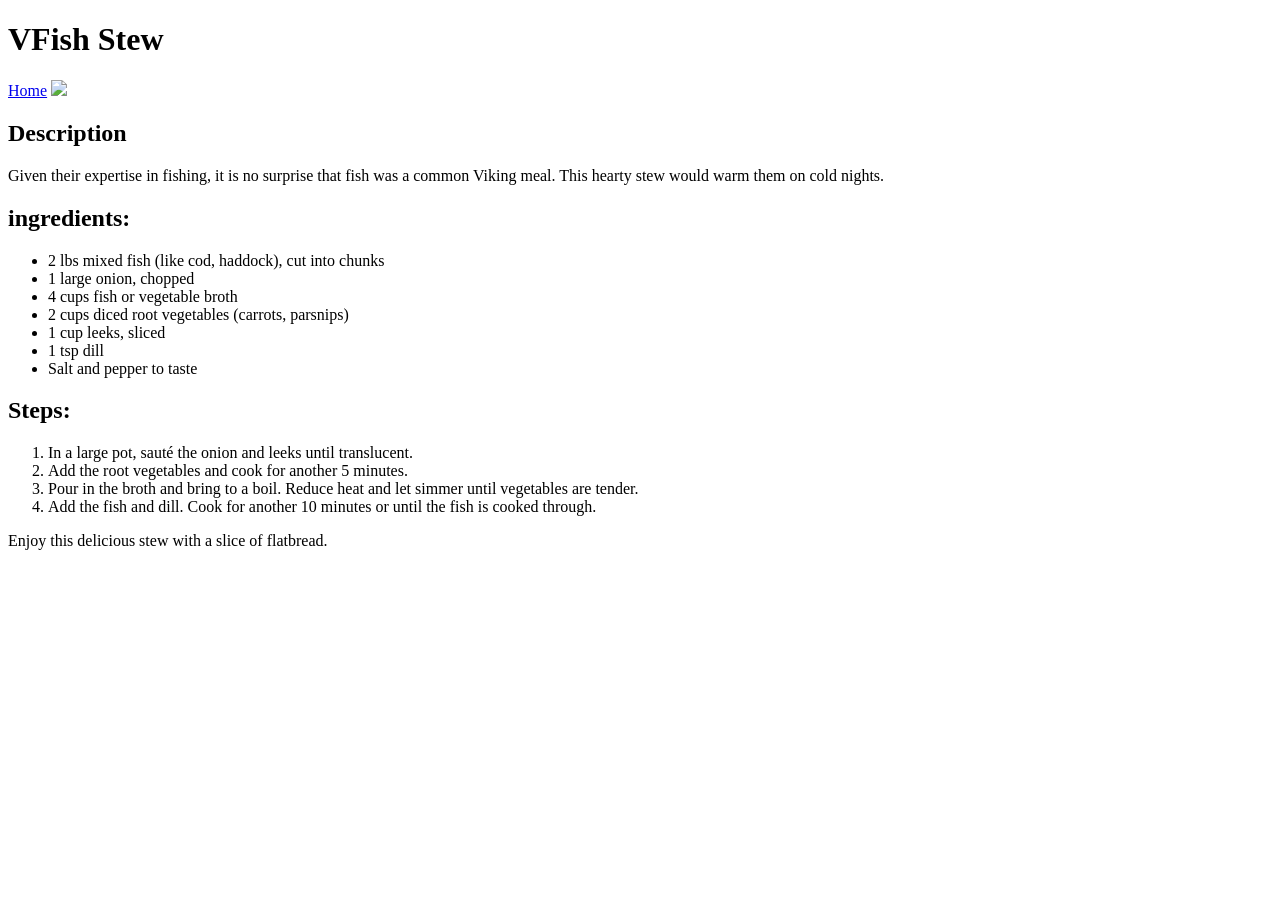
==== recipes/fish-stew.html @ df4c1eac "Add content to fish-stew.html" ====
<!DOCTYPE html>
<html lang="en">
<head>
    <meta charset="UTF-8">
    <meta name="viewport" content="width=device-width, initial-scale=1.0">
    <title>Fish Stew</title>
</head>
<body>
    <h1>VFish Stew</h1>
    <a href="../index.html">Home</a>
    <img src="https://cdn.shopify.com/s/files/1/0589/8574/2471/files/8_1024x1024.png?v=1715396983">
    <h2>Description</h2>
    <p>Given their expertise in fishing, it is no surprise that fish was a common Viking meal. This hearty stew would warm them on cold nights.</p>
    <h2>ingredients:</h2>
    <ul>
        <li>2 lbs mixed fish (like cod, haddock), cut into chunks</li>
        <li>1 large onion, chopped</li>
        <li>4 cups fish or vegetable broth</li>
        <li>2 cups diced root vegetables (carrots, parsnips)</li>
        <li>1 cup leeks, sliced</li>
        <li>1 tsp dill</li>
        <li>Salt and pepper to taste</li>
    </ul>
    <h2>Steps:</h2>
    <ol>
        <li>In a large pot, sauté the onion and leeks until translucent.</li>
        <li>Add the root vegetables and cook for another 5 minutes.</li>
        <li>Pour in the broth and bring to a boil. Reduce heat and let simmer until vegetables are tender.</li>
        <li>Add the fish and dill. Cook for another 10 minutes or until the fish is cooked through.</li>
    </ol>
    <p>Enjoy this delicious stew with a slice of flatbread.</p>
</body>
</html>
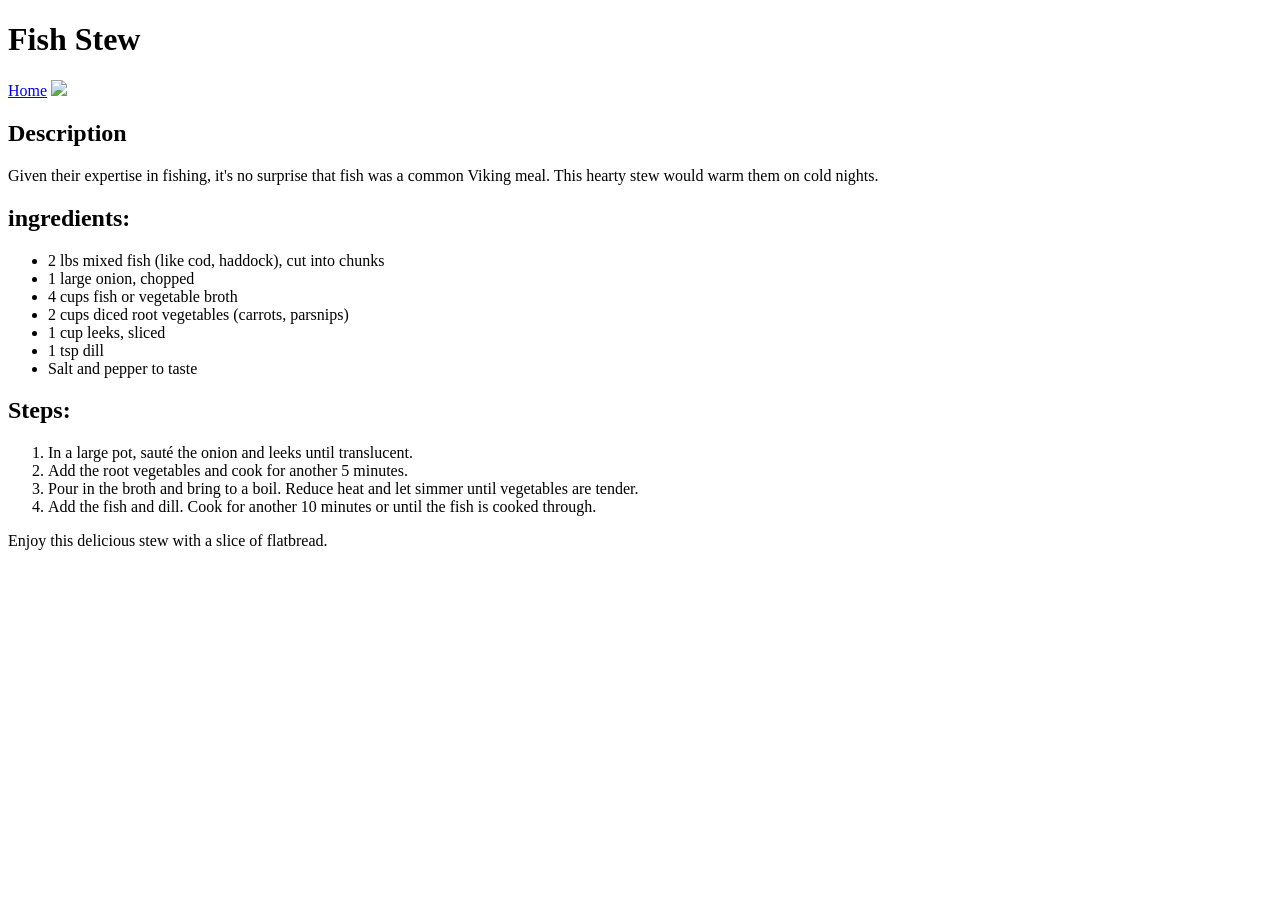
==== commit a8e82e27: "Edit content to h1" ====
--- a/recipes/fish-stew.html
+++ b/recipes/fish-stew.html
@@ -6,11 +6,11 @@
     <title>Fish Stew</title>
 </head>
 <body>
-    <h1>VFish Stew</h1>
+    <h1>Fish Stew</h1>
     <a href="../index.html">Home</a>
     <img src="https://cdn.shopify.com/s/files/1/0589/8574/2471/files/8_1024x1024.png?v=1715396983">
     <h2>Description</h2>
-    <p>Given their expertise in fishing, it is no surprise that fish was a common Viking meal. This hearty stew would warm them on cold nights.</p>
+    <p>Given their expertise in fishing, it&#39s no surprise that fish was a common Viking meal. This hearty stew would warm them on cold nights.</p>
     <h2>ingredients:</h2>
     <ul>
         <li>2 lbs mixed fish (like cod, haddock), cut into chunks</li>
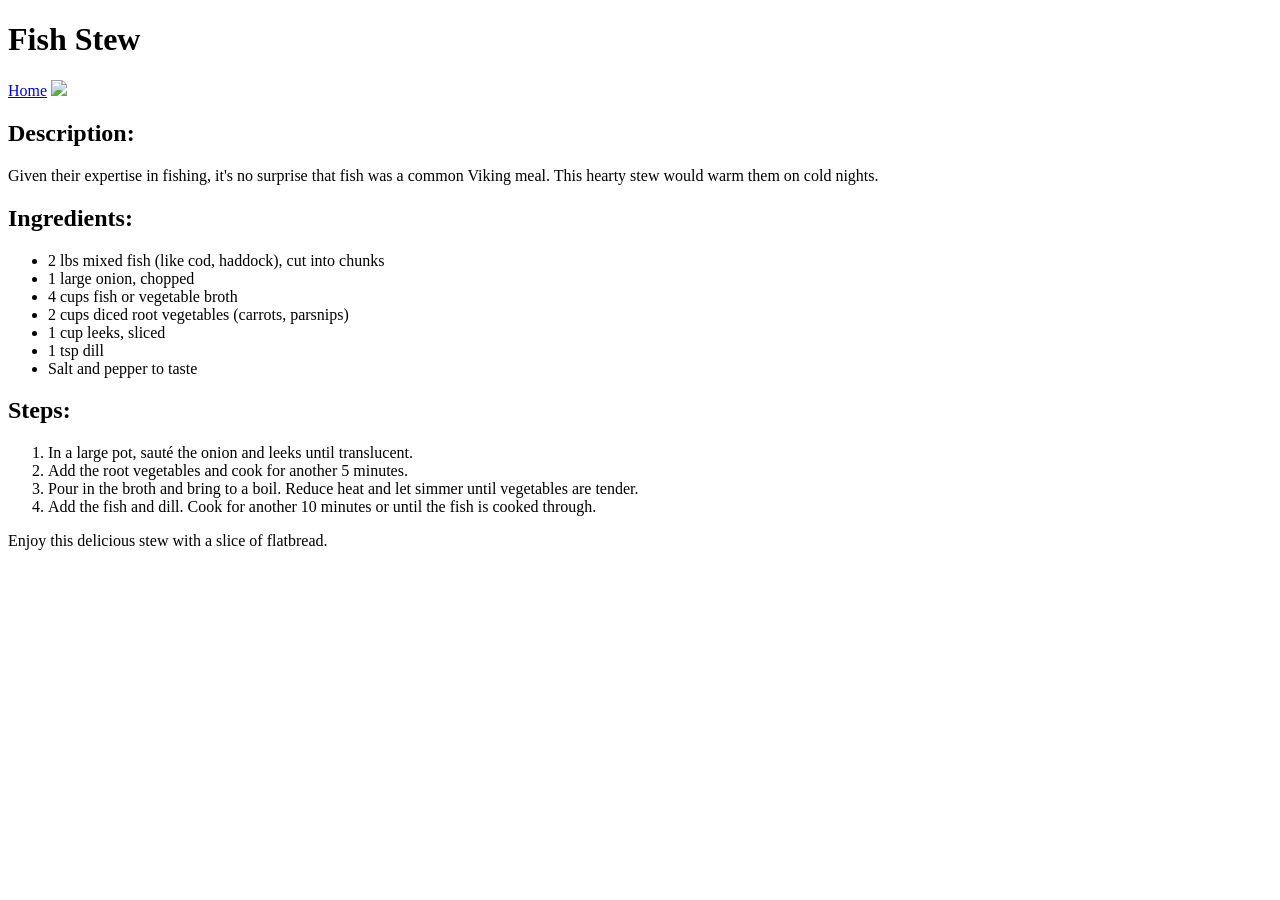
==== commit d7b57462: "Edit ingredients title" ====
--- a/recipes/fish-stew.html
+++ b/recipes/fish-stew.html
@@ -9,9 +9,9 @@
     <h1>Fish Stew</h1>
     <a href="../index.html">Home</a>
     <img src="https://cdn.shopify.com/s/files/1/0589/8574/2471/files/8_1024x1024.png?v=1715396983">
-    <h2>Description</h2>
+    <h2>Description:</h2>
     <p>Given their expertise in fishing, it&#39s no surprise that fish was a common Viking meal. This hearty stew would warm them on cold nights.</p>
-    <h2>ingredients:</h2>
+    <h2>Ingredients:</h2>
     <ul>
         <li>2 lbs mixed fish (like cod, haddock), cut into chunks</li>
         <li>1 large onion, chopped</li>
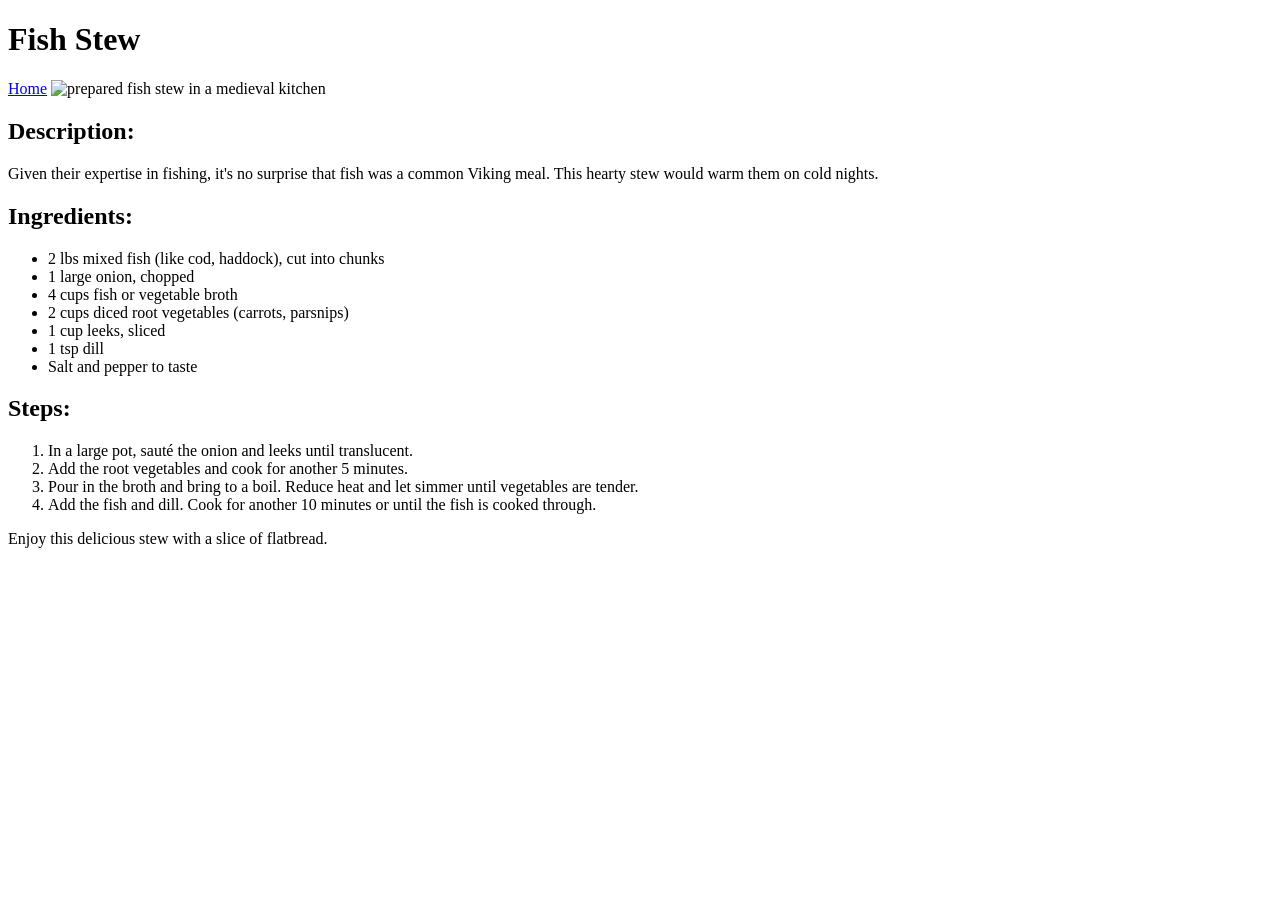
==== commit 9e7abd1b: "Add alt attribute to images" ====
--- a/recipes/fish-stew.html
+++ b/recipes/fish-stew.html
@@ -8,7 +8,7 @@
 <body>
     <h1>Fish Stew</h1>
     <a href="../index.html">Home</a>
-    <img src="https://cdn.shopify.com/s/files/1/0589/8574/2471/files/8_1024x1024.png?v=1715396983">
+    <img src="https://cdn.shopify.com/s/files/1/0589/8574/2471/files/8_1024x1024.png?v=1715396983" alt="prepared fish stew in a medieval kitchen">
     <h2>Description:</h2>
     <p>Given their expertise in fishing, it&#39s no surprise that fish was a common Viking meal. This hearty stew would warm them on cold nights.</p>
     <h2>Ingredients:</h2>
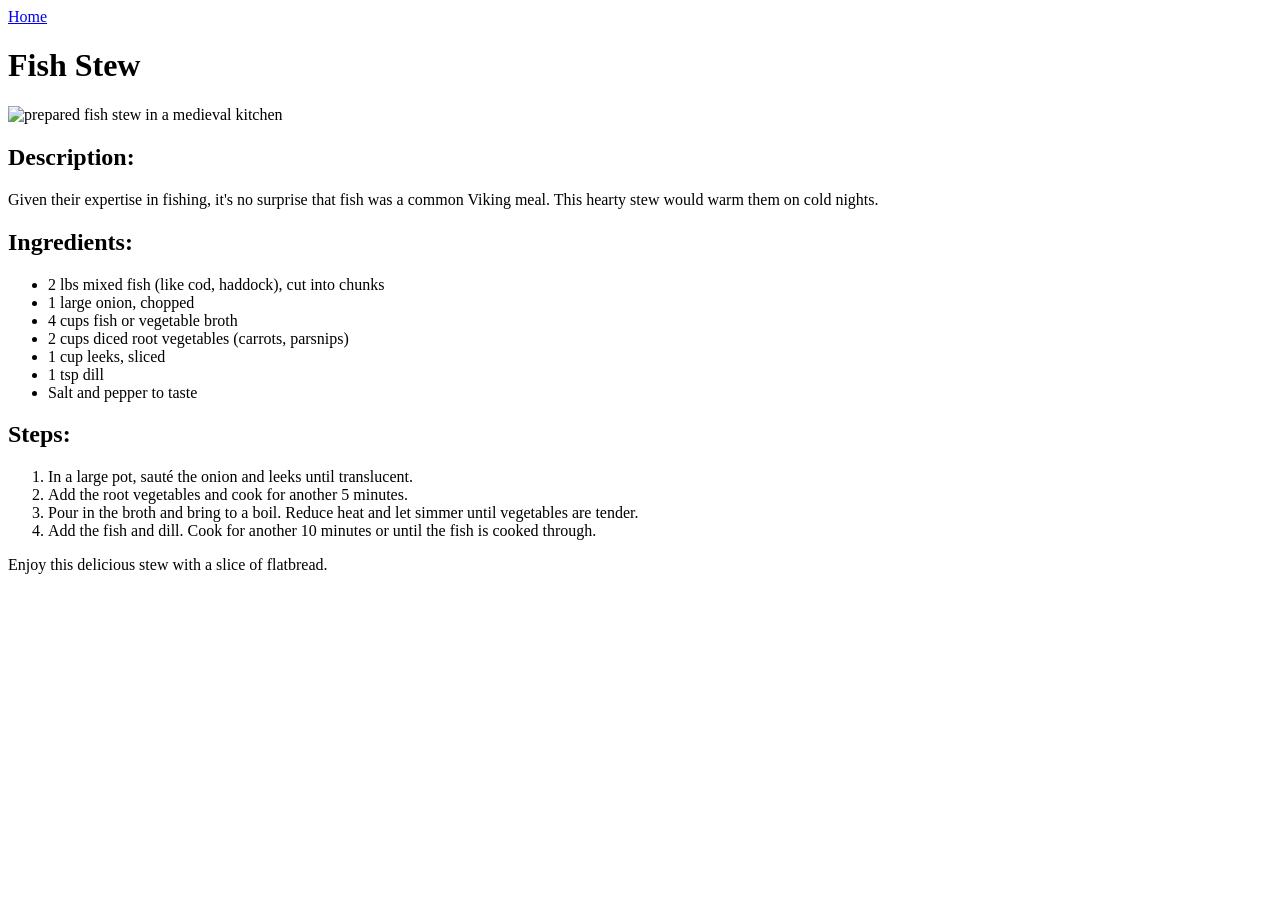
==== commit 01c7327f: "Move home link to top of page" ====
--- a/recipes/fish-stew.html
+++ b/recipes/fish-stew.html
@@ -6,8 +6,8 @@
     <title>Fish Stew</title>
 </head>
 <body>
+    <a href="../index.html">Home</a>
     <h1>Fish Stew</h1>
-    <a href="../index.html">Home</a>
     <img src="https://cdn.shopify.com/s/files/1/0589/8574/2471/files/8_1024x1024.png?v=1715396983" alt="prepared fish stew in a medieval kitchen">
     <h2>Description:</h2>
     <p>Given their expertise in fishing, it&#39s no surprise that fish was a common Viking meal. This hearty stew would warm them on cold nights.</p>
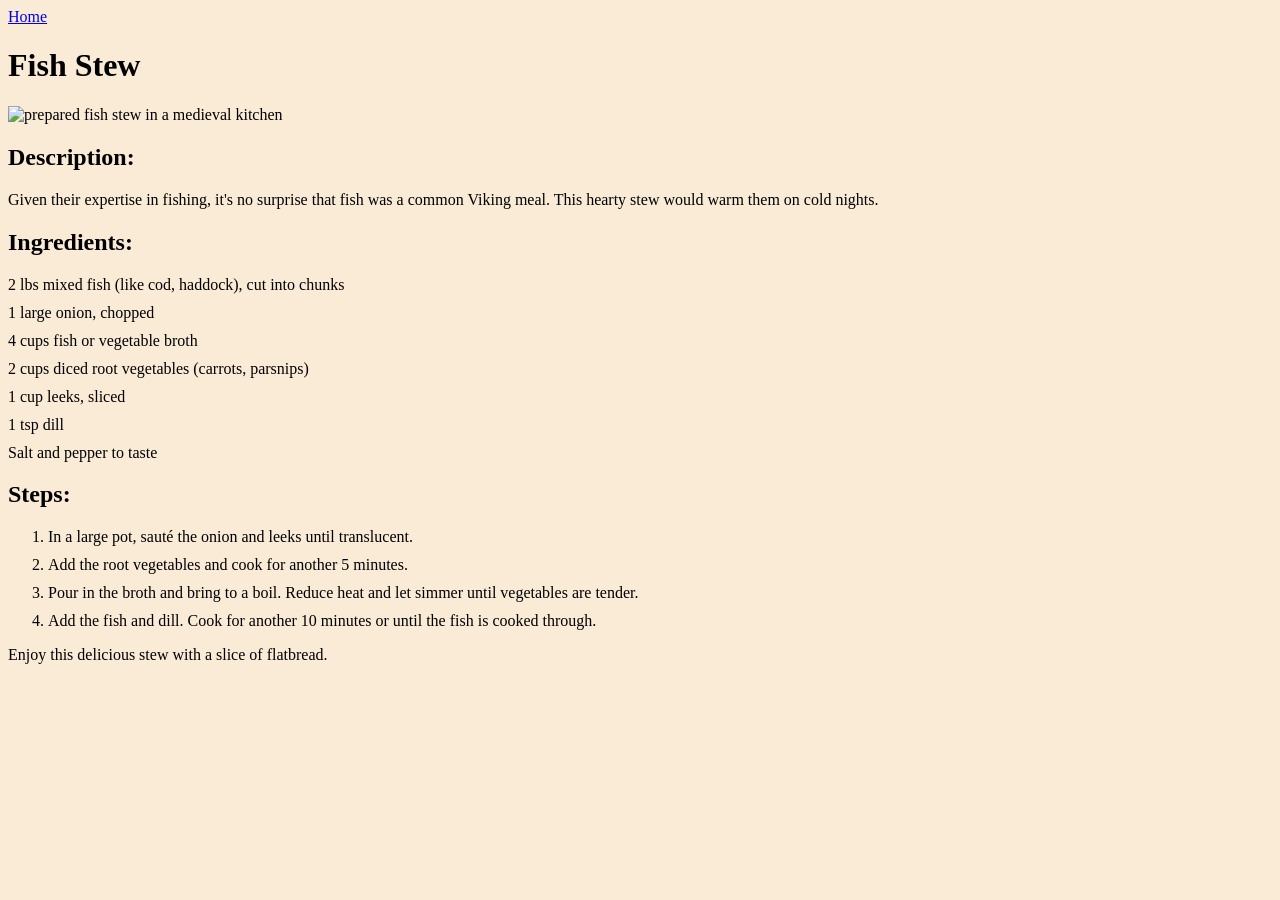
==== commit 1e96f97e: "Add CSS to recipe pages" ====
--- a/recipes/fish-stew.html
+++ b/recipes/fish-stew.html
@@ -3,16 +3,17 @@
 <head>
     <meta charset="UTF-8">
     <meta name="viewport" content="width=device-width, initial-scale=1.0">
+    <link rel="stylesheet" href="../styles.css">
     <title>Fish Stew</title>
 </head>
 <body>
-    <a href="../index.html">Home</a>
-    <h1>Fish Stew</h1>
-    <img src="https://cdn.shopify.com/s/files/1/0589/8574/2471/files/8_1024x1024.png?v=1715396983" alt="prepared fish stew in a medieval kitchen">
+    <a class="home-link" href="../index.html">Home</a>
+    <h1 class="recipe-title">Fish Stew</h1>
+    <img class="recipe-img" src="https://cdn.shopify.com/s/files/1/0589/8574/2471/files/8_1024x1024.png?v=1715396983" alt="prepared fish stew in a medieval kitchen">
     <h2>Description:</h2>
     <p>Given their expertise in fishing, it&#39s no surprise that fish was a common Viking meal. This hearty stew would warm them on cold nights.</p>
     <h2>Ingredients:</h2>
-    <ul>
+    <ul class="ingredients-list">
         <li>2 lbs mixed fish (like cod, haddock), cut into chunks</li>
         <li>1 large onion, chopped</li>
         <li>4 cups fish or vegetable broth</li>
@@ -22,7 +23,7 @@
         <li>Salt and pepper to taste</li>
     </ul>
     <h2>Steps:</h2>
-    <ol>
+    <ol class="steps">
         <li>In a large pot, sauté the onion and leeks until translucent.</li>
         <li>Add the root vegetables and cook for another 5 minutes.</li>
         <li>Pour in the broth and bring to a boil. Reduce heat and let simmer until vegetables are tender.</li>
--- a/styles.css
+++ b/styles.css
@@ -0,0 +1,17 @@
+*{
+    background-color: antiquewhite;
+}
+
+.landing-page {
+    text-align: center;
+}
+
+
+ul {
+    list-style-type: none;
+    padding: 0;
+}
+
+li {
+    margin-top: 10px;
+}
